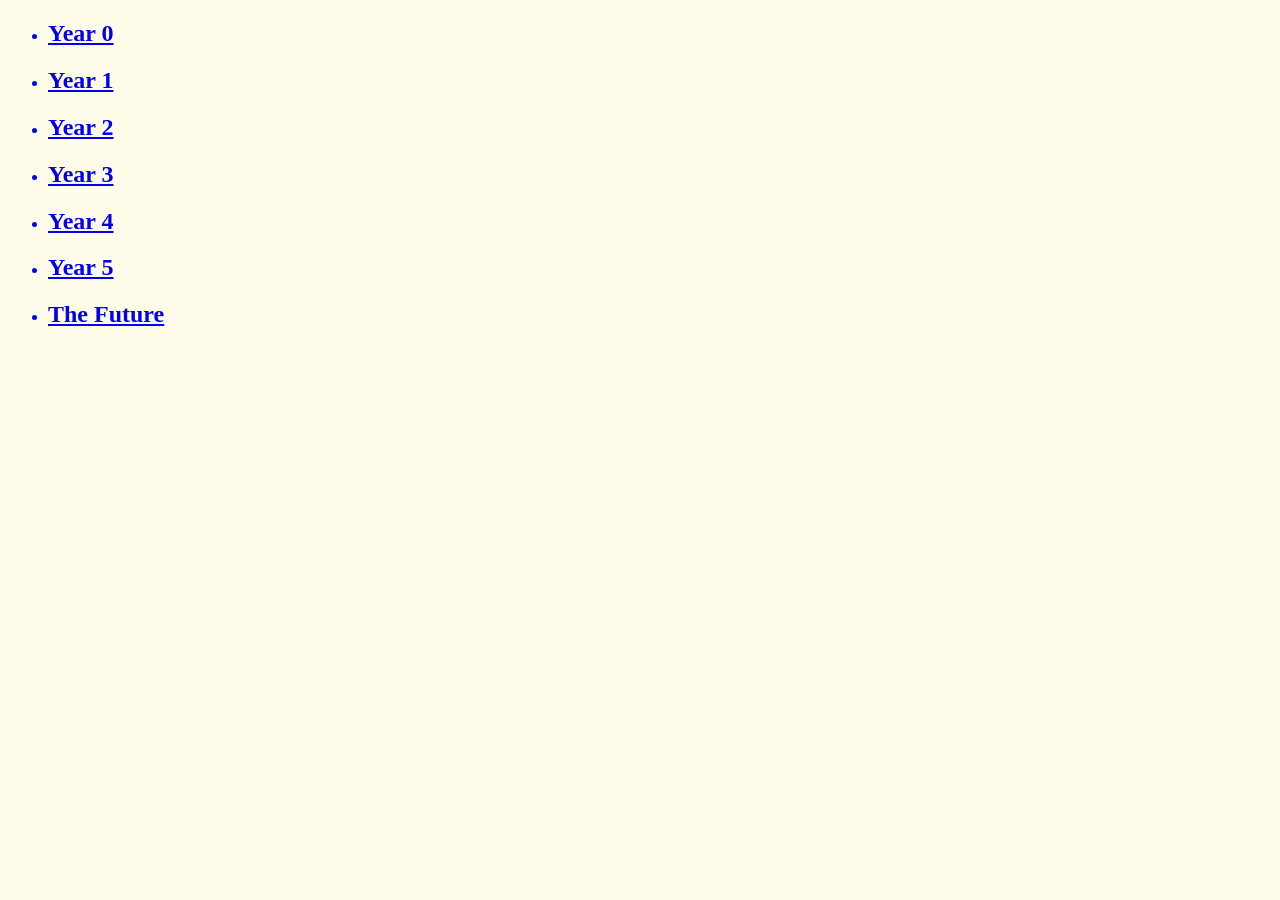
==== index.html @ 8e8eb016 "edits" ====
<!DOCTYPE html>
<html>
<head>
	<title>Covid Time Machine</title>
	<meta charset="UTF-8" />
	<meta name="viewport" content="width=device-width, initial-scale=1.0" />
	<link rel="stylesheet" type="text/css" href="css/site.css">
	<link rel="stylesheet" type="text/css" href="css/homepage.css">
	<script type="text/javascript" src="./js/lab.js" DEFER></script>
</head>
<body>
				<ul>
					<a href="2020/index.html"/>
						<li><h2>Year 0</h2></li>
					<a href="2021/index.html"/>
						<li><h2>Year 1</h2></li>
					<a href="2022/index.html"/>
						<li><h2>Year 2</h2></li>
					<a href="2023/index.html"/>	
						<li><h2>Year 3</h2></li>
					<a href="2024/index.html"/>
						<li><h2>Year 4</h2></li>
					<a href="2025/index.html"/>
						<li><h2>Year 5</h2></li>
					<a href="2026/index.html"/>
						<li><h2>The Future</h2></li>
			
				</ul>
			</div>

		</section>
		<nav id="links">
			
		</nav>
	</main>
</body>
</html>
---- css/site.css ----
/* we can use a single css file to style all the files in our wwebsite */

/* you can pick your own background colors, text colors, and fonts */

/* we can select an html element tag, in this case "body" will apply to the whole document */
body {
  background-color: #fffbe9;
}

/* we can have rules apply to multiple elements at the same time with commas */
h1,h2,h3 {
  font-family: 'Times New Roman';
}

/* and we can have rules that overlap other rules, both take effect */
h1 {
  letter-spacing: 5px;
  word-spacing: 5px;
  font-size: 200%;
}

/* the hashtag in a CSS selector selects an element by id, e.g., id="content" */
#content {
  margin: 10px;
  padding: 10px;
  border: solid 1px #fffbe9;
  background-color: #fffbe9;
}

/* the period in a CSS selector selects an element by class, e.g., class="minor-section" */
.minor-section {
  padding: 10px;
  margin-bottom: 10px;
  border: solid 1px #e1e1ff;
  background-color: #e1e1ff;
}
---- css/homepage.css ----
/* this css file will only style the homepage of our site */

.headshot {
  margin: 10px;
  max-width: 300px;
  position : relative;
  border: solid 5px #fffbe9;
}
.minor-section {
  padding: 10px;
  margin-bottom: 10px;
  border: solid 1px #e1e1ff;
  background-color: #e1e1ff;
  font-family: 'Times New Roman';
}
.navigation {
  width: 50%;
  height: 50%;
  margin: 10px;
  padding: 10px;
  border: solid 1px #e1e1ff;
  background-color: #e1e1ff;
}
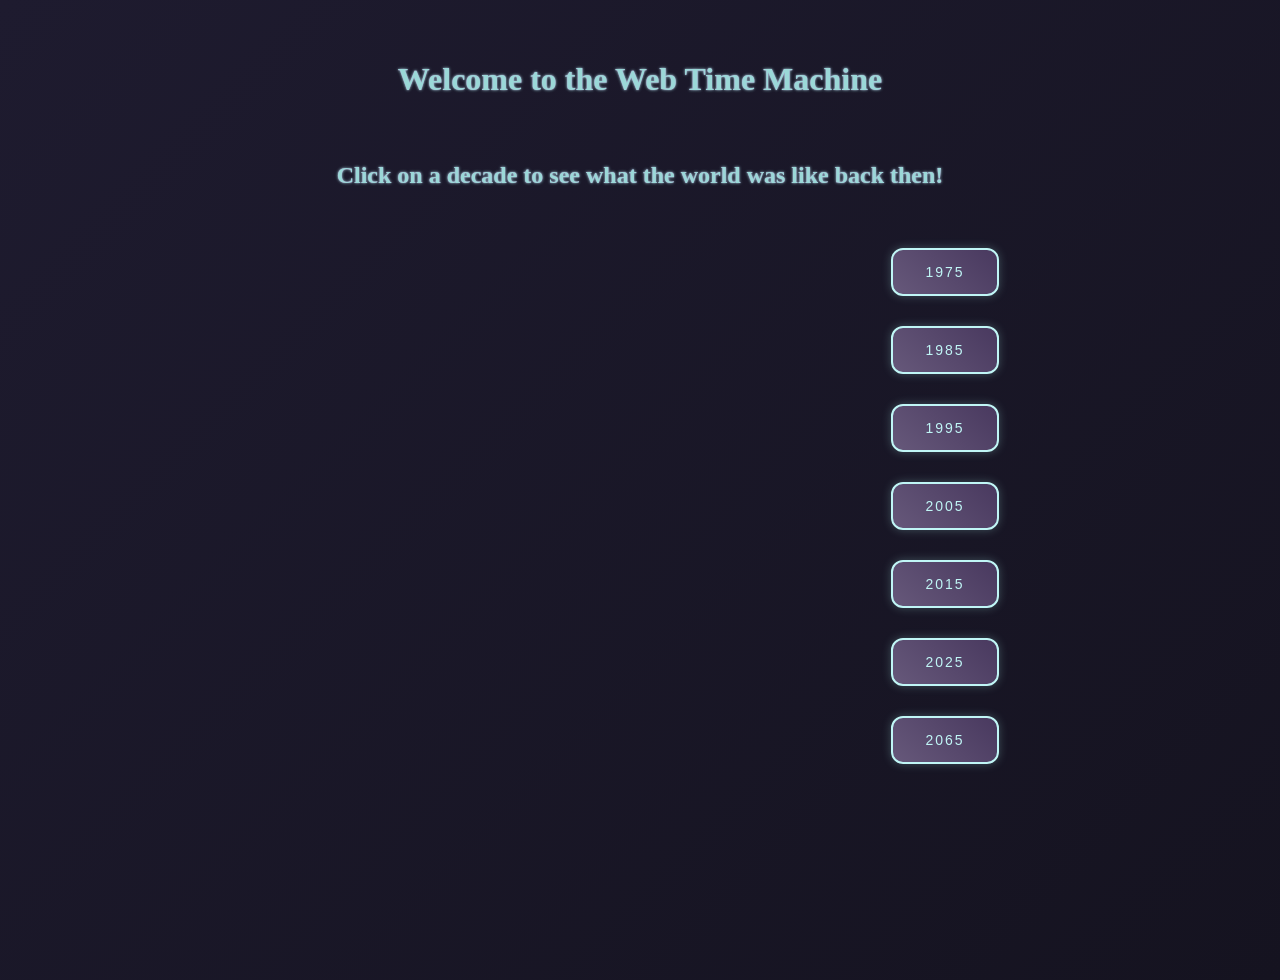
==== commit 600e5983: "Button Edits" ====
--- a/index.html
+++ b/index.html
@@ -1,32 +1,76 @@
 <!DOCTYPE html>
 <html>
 <head>
-	<title>Covid Time Machine</title>
+	<title>Web Time Machine</title>
 	<meta charset="UTF-8" />
 	<meta name="viewport" content="width=device-width, initial-scale=1.0" />
 	<link rel="stylesheet" type="text/css" href="css/site.css">
 	<link rel="stylesheet" type="text/css" href="css/homepage.css">
 	<script type="text/javascript" src="./js/lab.js" DEFER></script>
+	 <script src="https://code.jquery.com/jquery-3.6.0.min.js"></script>
 </head>
+
+
 <body>
-				<ul>
-					<a href="2020/index.html"/>
-						<li><h2>Year 0</h2></li>
-					<a href="2021/index.html"/>
-						<li><h2>Year 1</h2></li>
-					<a href="2022/index.html"/>
-						<li><h2>Year 2</h2></li>
-					<a href="2023/index.html"/>	
-						<li><h2>Year 3</h2></li>
-					<a href="2024/index.html"/>
-						<li><h2>Year 4</h2></li>
-					<a href="2025/index.html"/>
-						<li><h2>Year 5</h2></li>
-					<a href="2026/index.html"/>
-						<li><h2>The Future</h2></li>
-			
-				</ul>
-			</div>
+	<div class = "title">
+		<h1>Welcome to the Web Time Machine</h1>
+	</div>
+
+	
+	<h2><p>Click on a decade to see what the world was like back then!</p></h2>
+
+	<div>
+		<button id="navButtonOne" class="navButton">1975</button>
+	</div>
+	
+		<button id="navButtonTwo" class="navButton">1985</button>
+		<button id="navButtonThree" class="navButton">1995</button>
+		<button id="navButtonFour" class="navButton">2005</button>
+		<button id="navButtonFive" class="navButton">2015</button>
+		<button id="navButtonSix" class="navButton">2025</button>
+		<button id="navButtonSeven" class="navButton">2065</button>
+				
+	<script>
+    	$(document).ready(function () {
+      		$('#navButtonOne').click(function () {
+       			 window.location.href = '1975/index.html';
+      		});
+    	});
+		$(document).ready(function () {
+	  		$('#navButtonTwo').click(function () {
+	   			 window.location.href = '1985/index.html';
+	  		});
+		});
+		$(document).ready(function () {
+	  		$('#navButtonThree').click(function () {
+	   			 window.location.href = '1995/index.html';
+	  		});
+		});
+		$(document).ready(function () {
+	  		$('#navButtonFour').click(function () {
+	   			 window.location.href = '2005/index.html';
+	  		});
+		});
+		$(document).ready(function () {
+	  		$('#navButtonFive').click(function () {
+	   			 window.location.href = '2015/index.html';
+	  		});
+		});
+		$(document).ready(function () {
+	  		$('#navButtonSix').click(function () {
+	   			 window.location.href = '2025/index.html';
+	  		});
+		});
+		$(document).ready(function () {
+	  		$('#navButtonSeven').click(function () {
+	   			 window.location.href = '2065/index.html';
+	  		});
+		});
+	</script>
+
+
+
+		
 
 		</section>
 		<nav id="links">
--- a/css/site.css
+++ b/css/site.css
@@ -1,36 +1,38 @@
-/* we can use a single css file to style all the files in our wwebsite */
-
-/* you can pick your own background colors, text colors, and fonts */
-
-/* we can select an html element tag, in this case "body" will apply to the whole document */
 body {
-  background-color: #fffbe9;
+  margin: 0;
+  padding: 0;
+  font-family: 'Press Start 2P', cursive;
+  background: linear-gradient(135deg, #1e1b2f, #151320);
+  color: #d4aad6;
+  min-height: 100vh;
+  display: flex;
+  flex-direction: column;
+  align-items: center;
+  justify-content: flex-start;
+  padding: 40px;
+  text-shadow: 0 0 2px #b57cc4;
 }
 
-/* we can have rules apply to multiple elements at the same time with commas */
-h1,h2,h3 {
-  font-family: 'Times New Roman';
+h1, h2, h3 {
+  color: #9bd8d8;
+  text-shadow: 0 0 1px #b57cc4, 0 0 3px #9bd8d8;
+  margin-bottom: 20px;
 }
 
-/* and we can have rules that overlap other rules, both take effect */
-h1 {
-  letter-spacing: 5px;
-  word-spacing: 5px;
-  font-size: 200%;
+.container {
+  background-color: rgba(255, 255, 255, 0.03);
+  padding: 30px;
+  border-radius: 10px;
+  border: 1px solid #b57cc4;
+  box-shadow: 0 0 10px rgba(181, 124, 196, 0.2);
+  max-width: 800px;
+  width: 100%;
+  margin-bottom: 40px;
 }
 
-/* the hashtag in a CSS selector selects an element by id, e.g., id="content" */
-#content {
-  margin: 10px;
-  padding: 10px;
-  border: solid 1px #fffbe9;
-  background-color: #fffbe9;
-}
-
-/* the period in a CSS selector selects an element by class, e.g., class="minor-section" */
-.minor-section {
-  padding: 10px;
-  margin-bottom: 10px;
-  border: solid 1px #e1e1ff;
-  background-color: #e1e1ff;
-}
+#buttons {
+  display: flex;
+  justify-content: center;
+  gap: 20px;
+  margin-top: 20px;
+}
--- a/css/homepage.css
+++ b/css/homepage.css
@@ -1,24 +1,54 @@
-/* this css file will only style the homepage of our site */
-
-.headshot {
-  margin: 10px;
-  max-width: 300px;
-  position : relative;
-  border: solid 5px #fffbe9;
-}
-.minor-section {
-  padding: 10px;
-  margin-bottom: 10px;
-  border: solid 1px #e1e1ff;
-  background-color: #e1e1ff;
-  font-family: 'Times New Roman';
-}
-.navigation {
-  width: 50%;
-  height: 50%;
-  margin: 10px;
-  padding: 10px;
-  border: solid 1px #e1e1ff;
-  background-color: #e1e1ff;
+.navButton {
+  background: linear-gradient(45deg, #66587a, #49395f);
+  color: #c0f6f6;
+  margin: 15px;
+  margin-left: 625px;
+  padding: 14px 32px;
+  font-size: 14px;
+  border: 2px solid #c0f6f6;
+  border-radius: 12px;
+  box-shadow: 0 0 10px rgba(155, 216, 216, 0.3);
+  cursor: pointer;
+  transition: all 0.3s ease-in-out;
+  text-transform: uppercase;
+  letter-spacing: 2px;
 }
 
+.navButton:hover {
+  background: linear-gradient(45deg, #9492c0, #7f6f99);
+  color: #1e1b2f;
+  box-shadow: 0 0 20px rgba(208, 245, 245, 0.5);
+  transform: scale(1.05);
+}
+
+body {
+  margin: 0;
+  padding: 0;
+  font-family: 'Press Start 2P', cursive;
+  background: linear-gradient(135deg, #1e1b2f, #151320);
+  color: #d4aad6;
+  min-height: 100vh;
+  display: flex;
+  flex-direction: column;
+  align-items: center;
+  justify-content: flex-start;
+  padding: 40px;
+  text-shadow: 0 0 2px #b57cc4;
+}
+
+h1, h2, h3 {
+  color: #9bd8d8;
+  text-shadow: 0 0 1px #b57cc4, 0 0 3px #9bd8d8;
+  margin-bottom: 20px;
+}
+
+.container {
+  background-color: rgba(255, 255, 255, 0.03);
+  padding: 30px;
+  border-radius: 10px;
+  border: 1px solid #b57cc4;
+  box-shadow: 0 0 10px rgba(181, 124, 196, 0.2);
+  max-width: 800px;
+  width: 100%;
+  margin-bottom: 40px;
+}
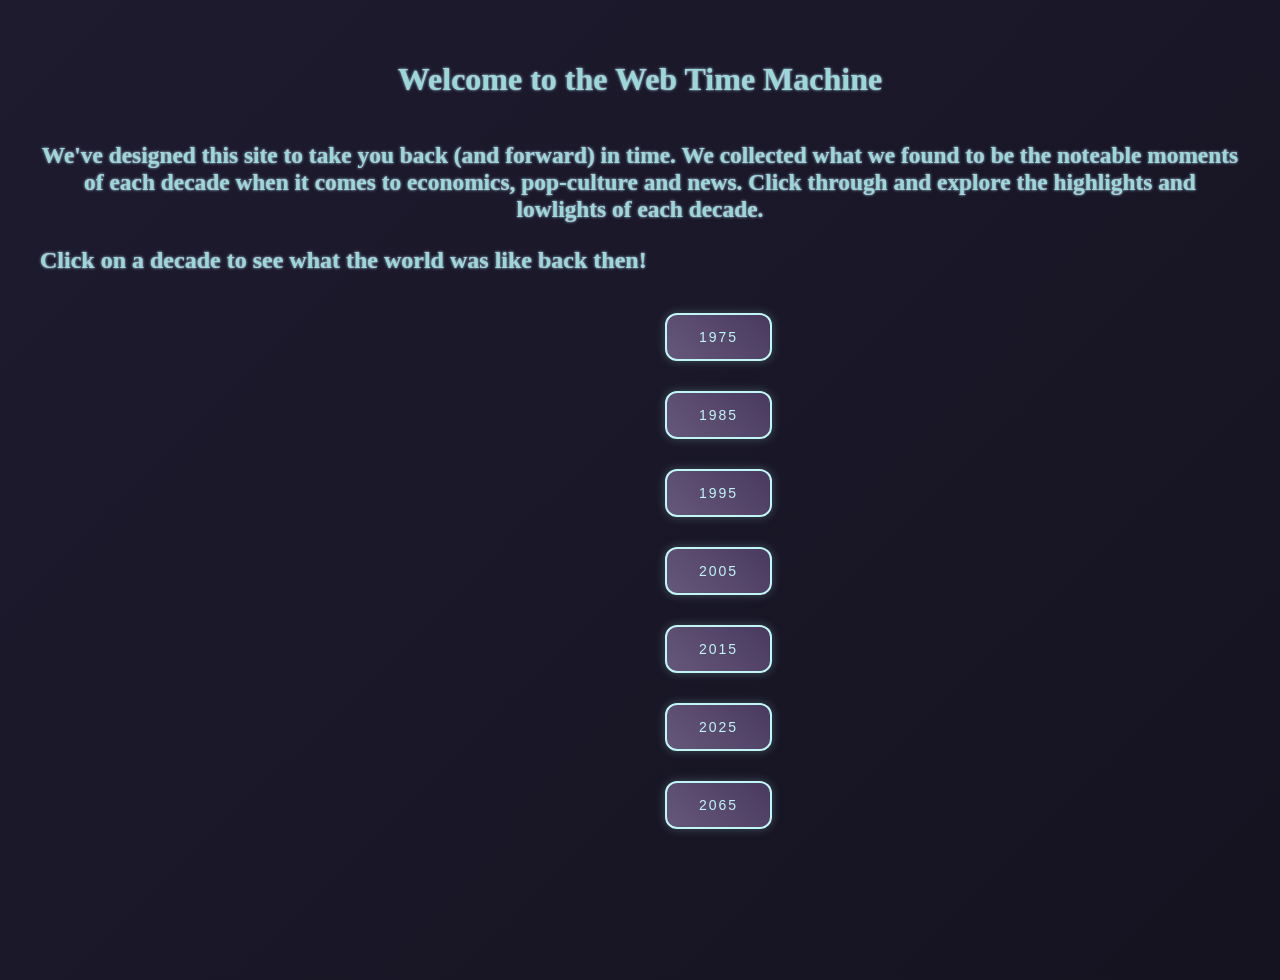
==== commit ee8b8180: "Style edits: homepage" ====
--- a/index.html
+++ b/index.html
@@ -16,19 +16,19 @@
 		<h1>Welcome to the Web Time Machine</h1>
 	</div>
 
-	
-	<h2><p>Click on a decade to see what the world was like back then!</p></h2>
+	<div class = "felx-container">
+		<div id = text><h3><p> We've designed this site to take you back (and forward) in time. We collected what we found to be the noteable moments of each decade when it comes to economics, pop-culture and news. Click through and explore the highlights and lowlights of each decade. </p></h3></div>
 
-	<div>
+		<h2><p>Click on a decade to see what the world was like back then!</p></h2>
+
 		<button id="navButtonOne" class="navButton">1975</button>
-	</div>
-	
 		<button id="navButtonTwo" class="navButton">1985</button>
 		<button id="navButtonThree" class="navButton">1995</button>
 		<button id="navButtonFour" class="navButton">2005</button>
 		<button id="navButtonFive" class="navButton">2015</button>
 		<button id="navButtonSix" class="navButton">2025</button>
 		<button id="navButtonSeven" class="navButton">2065</button>
+	</div>
 				
 	<script>
     	$(document).ready(function () {
@@ -66,11 +66,8 @@
 	   			 window.location.href = '2065/index.html';
 	  		});
 		});
+
 	</script>
-
-
-
-		
 
 		</section>
 		<nav id="links">
--- a/css/site.css
+++ b/css/site.css
@@ -29,10 +29,3 @@
   width: 100%;
   margin-bottom: 40px;
 }
-
-#buttons {
-  display: flex;
-  justify-content: center;
-  gap: 20px;
-  margin-top: 20px;
-}
--- a/css/homepage.css
+++ b/css/homepage.css
@@ -14,6 +14,13 @@
   letter-spacing: 2px;
 }
 
+#text {
+  color: #c0f6f6;
+  font-size: 20px;
+  text-align: center;
+  margin-top: 20px;
+}
+
 .navButton:hover {
   background: linear-gradient(45deg, #9492c0, #7f6f99);
   color: #1e1b2f;
@@ -21,18 +28,11 @@
   transform: scale(1.05);
 }
 
-body {
-  margin: 0;
-  padding: 0;
+.body {
   font-family: 'Press Start 2P', cursive;
-  background: linear-gradient(135deg, #1e1b2f, #151320);
   color: #d4aad6;
   min-height: 100vh;
-  display: flex;
-  flex-direction: column;
-  align-items: center;
-  justify-content: flex-start;
-  padding: 40px;
+  text-wrap: wrap;
   text-shadow: 0 0 2px #b57cc4;
 }
 
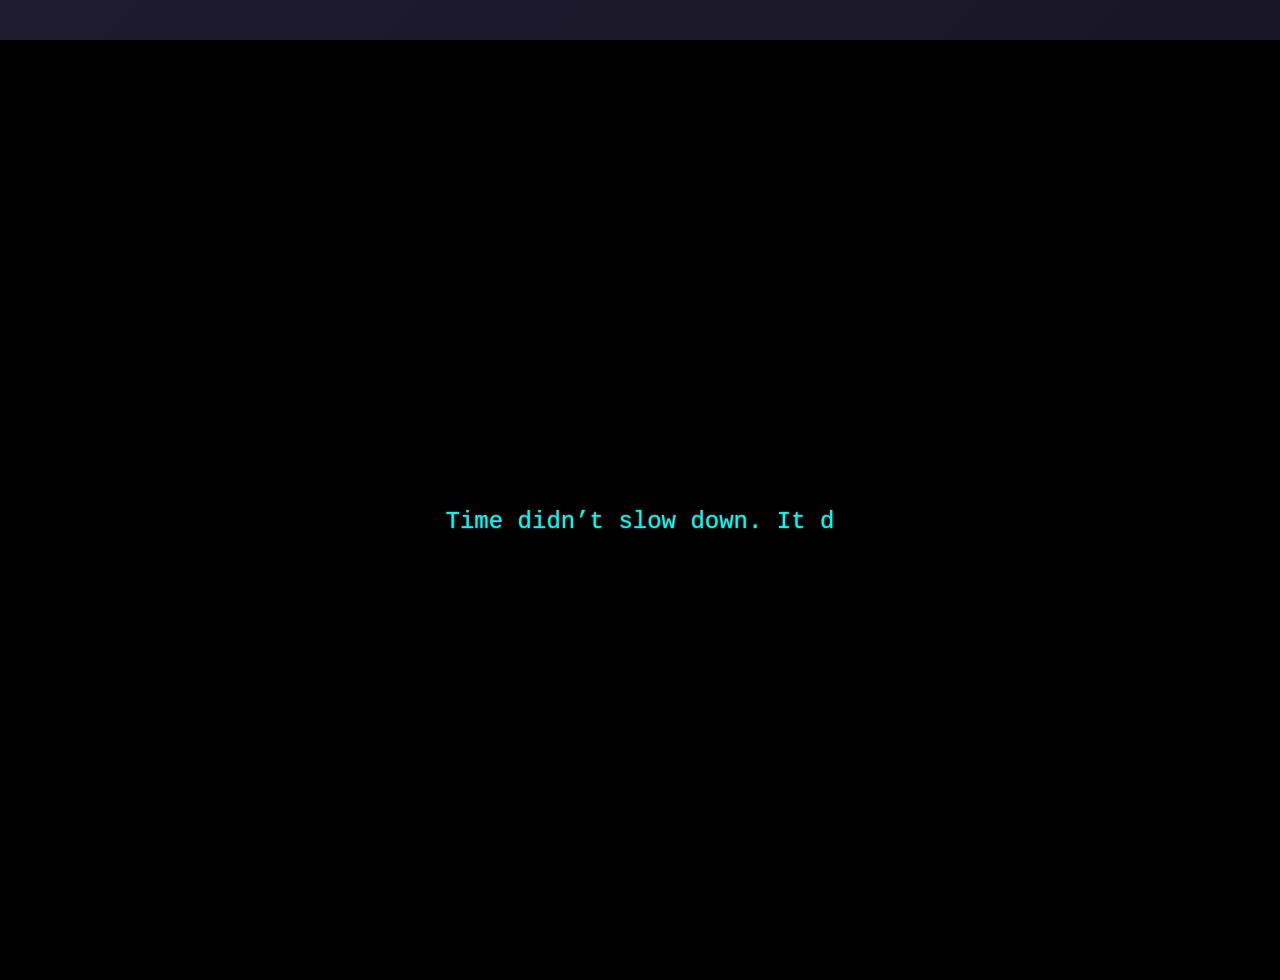
==== commit 26ced262: "working webpage" ====
--- a/index.html
+++ b/index.html
@@ -6,12 +6,65 @@
 	<meta name="viewport" content="width=device-width, initial-scale=1.0" />
 	<link rel="stylesheet" type="text/css" href="css/site.css">
 	<link rel="stylesheet" type="text/css" href="css/homepage.css">
-	<script type="text/javascript" src="./js/lab.js" DEFER></script>
+	<script type="text/javascript" src="./js/lab.js" defer></script>
 	 <script src="https://code.jquery.com/jquery-3.6.0.min.js"></script>
 </head>
-
-
 <body>
+		<div id="intro" class="intro-screen">
+		  <p id="introText" class="typing-text"></p>
+		</div>
+		<script>
+			const story = "Time didn’t slow down. It didn’t shatter. It stopped. Completely.\nYou now stand outside the river of time.\nStep carefully. The past will tempt you. The future will test you.\nBut remember—time only stopped because you touched it.";
+			const textElement = document.getElementById("introText");
+			let i = 0;
+		  
+			function typeStory() {
+			  if (i < story.length) {
+				textElement.innerHTML += story.charAt(i) === '\n' ? "<br>" : story.charAt(i);
+				i++;
+				setTimeout(typeStory, 45);
+			  } else {
+				setTimeout(() => {
+				  document.getElementById("intro").style.display = "none";
+				  document.getElementById("cutscene").style.display = "flex";
+		  
+				  setTimeout(() => {
+					document.getElementById("cutscene").style.display = "none";
+					showMainContent();
+				  }, 3000);
+				}, 1000);
+			  }
+			}
+		  
+			function showMainContent() {
+			  document.querySelector(".title").style.display = "block";
+			  document.querySelector(".felx-container").style.display = "block";
+			}
+		  
+			document.addEventListener("DOMContentLoaded", () => {
+			  const hasSeenIntro = sessionStorage.getItem("hasSeenIntro");
+		  
+			  if (!hasSeenIntro) {
+				// First time visiting — play intro
+				sessionStorage.setItem("hasSeenIntro", "true");
+				document.querySelector(".title").style.display = "none";
+				document.querySelector(".felx-container").style.display = "none";
+				typeStory();
+			  } else {
+				// Skip intro
+				document.getElementById("intro").style.display = "none";
+				document.getElementById("cutscene").style.display = "none";
+				showMainContent();
+			  }
+			});
+		  </script>		  
+		  
+		<div id="cutscene" class="cutscene" style="display: none;">
+		  <div class="time-portal">
+			<p>Initiating Time Travel...</p>
+		  </div>
+		</div>
+	  
 	<div class = "title">
 		<h1>Welcome to the Web Time Machine</h1>
 	</div>
--- a/css/homepage.css
+++ b/css/homepage.css
@@ -1,3 +1,50 @@
+body {
+  margin: 0;
+  background-color: black;
+  color: #00ffe1;
+  font-family: monospace;
+}
+
+.intro-screen {
+  position: fixed;
+  width: 100%;
+  height: 100vh;
+  background: black;
+  display: flex;
+  justify-content: center;
+  align-items: center;
+  padding: 2rem;
+  text-align: center;
+  z-index: 1000;
+}
+
+.typing-text {
+  font-size: 1.5rem;
+  line-height: 1.6;
+  max-width: 700px;
+}
+
+.cutscene {
+  position: fixed;
+  width: 100%;
+  height: 100vh;
+  background: black;
+  display: flex;
+  justify-content: center;
+  align-items: center;
+  color: #00ffe1;
+  font-size: 2rem;
+  z-index: 999;
+  animation: pulse 2s infinite;
+}
+
+@keyframes pulse {
+  0% { transform: scale(1); opacity: 1; }
+  50% { transform: scale(1.1); opacity: 0.8; }
+  100% { transform: scale(1); opacity: 1; }
+}
+
+
 .navButton {
   background: linear-gradient(45deg, #66587a, #49395f);
   color: #c0f6f6;
@@ -14,12 +61,6 @@
   letter-spacing: 2px;
 }
 
-#text {
-  color: #c0f6f6;
-  font-size: 20px;
-  text-align: center;
-  margin-top: 20px;
-}
 
 .navButton:hover {
   background: linear-gradient(45deg, #9492c0, #7f6f99);
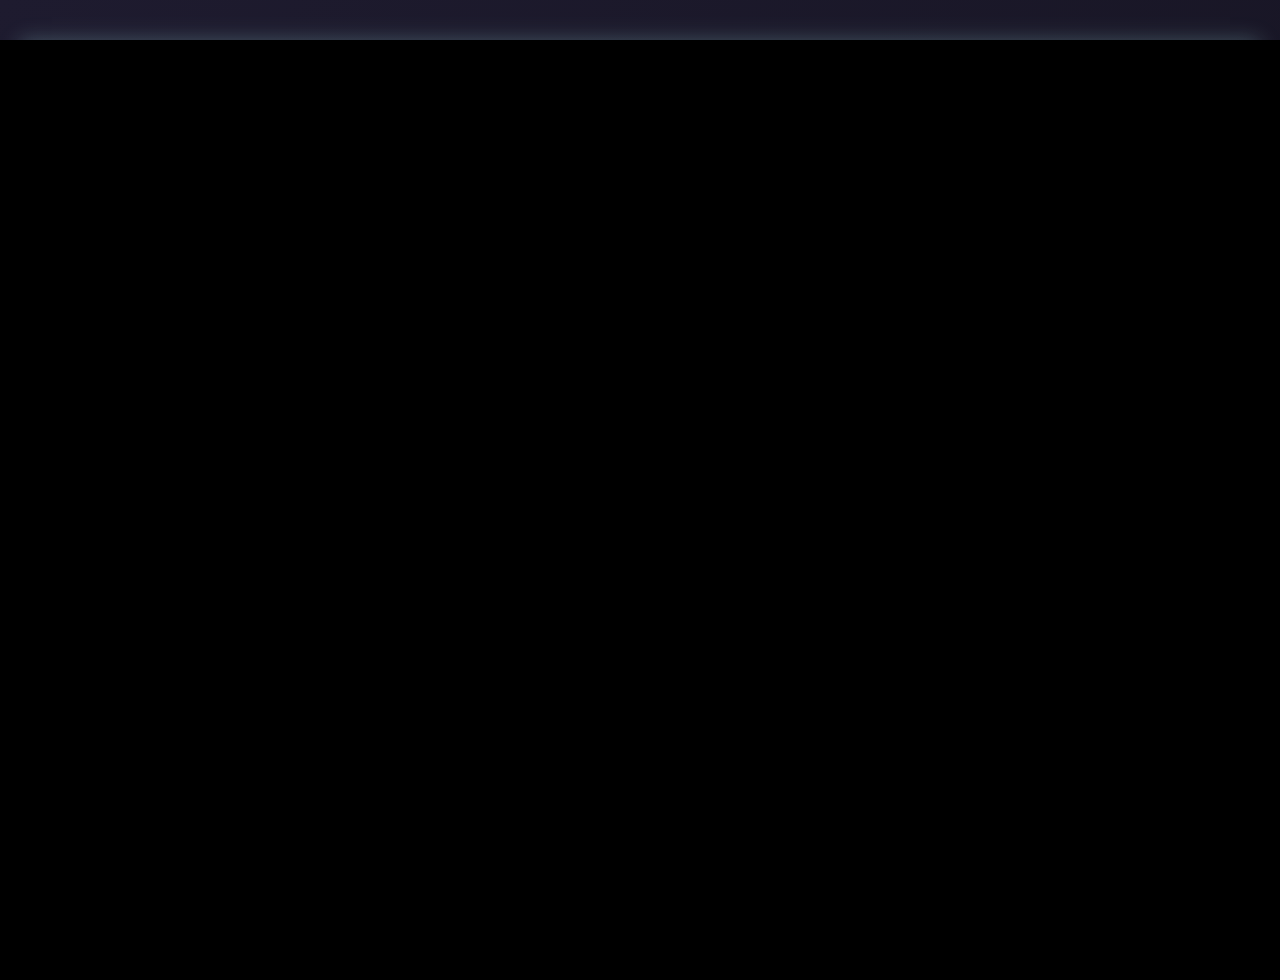
==== commit 3f634bdf: "Button Alignment, Banner Styling, Button Re-Styling" ====
--- a/index.html
+++ b/index.html
@@ -69,19 +69,34 @@
 		<h1>Welcome to the Web Time Machine</h1>
 	</div>
 
-	<div class = "felx-container">
-		<div id = text><h3><p> We've designed this site to take you back (and forward) in time. We collected what we found to be the noteable moments of each decade when it comes to economics, pop-culture and news. Click through and explore the highlights and lowlights of each decade. </p></h3></div>
 
-		<h2><p>Click on a decade to see what the world was like back then!</p></h2>
+  <div id="time-banner">
+    <div id="banner-text">
+      <h3>
+        <p>
+          We've designed this site to take you backward (and forward) in time. We collected what we found to be the noteable moments of each decade when it comes to economics, pop-culture and news. Click through and explore the highlights and lowlights of each decade.
+        </p>
+      </h3>
+    </div>
+  </div>
 
-		<button id="navButtonOne" class="navButton">1975</button>
-		<button id="navButtonTwo" class="navButton">1985</button>
-		<button id="navButtonThree" class="navButton">1995</button>
-		<button id="navButtonFour" class="navButton">2005</button>
-		<button id="navButtonFive" class="navButton">2015</button>
-		<button id="navButtonSix" class="navButton">2025</button>
-		<button id="navButtonSeven" class="navButton">2065</button>
-	</div>
+  <h2><p>Click on a decade to see what the world was like back then!</p></h2>
+<div class ="center-wrapper">
+  <div class="button-panel">
+    <button id="navButtonOne" class="navButton">1975</button>
+    <button id="navButtonTwo" class="navButton">1985</button>
+    <button id="navButtonThree" class="navButton">1995</button>
+    <button id="navButtonFour" class="navButton">2005</button>
+    <button id="navButtonFive" class="navButton">2015</button>
+    <button id="navButtonSix" class="navButton">2025</button>
+    <button id="navButtonSeven" class="navButton">2065</button>
+  </div>
+</div>
+
+	<div class="section">
+		<h2>Interactive Graphic</h2>
+		<div id="graphicArea">Booting up visual simulation...</div>
+ 	</div>
 				
 	<script>
     	$(document).ready(function () {
@@ -120,6 +135,7 @@
 	  		});
 		});
 
+
 	</script>
 
 		</section>
--- a/css/homepage.css
+++ b/css/homepage.css
@@ -45,30 +45,6 @@
 }
 
 
-.navButton {
-  background: linear-gradient(45deg, #66587a, #49395f);
-  color: #c0f6f6;
-  margin: 15px;
-  margin-left: 625px;
-  padding: 14px 32px;
-  font-size: 14px;
-  border: 2px solid #c0f6f6;
-  border-radius: 12px;
-  box-shadow: 0 0 10px rgba(155, 216, 216, 0.3);
-  cursor: pointer;
-  transition: all 0.3s ease-in-out;
-  text-transform: uppercase;
-  letter-spacing: 2px;
-}
-
-
-.navButton:hover {
-  background: linear-gradient(45deg, #9492c0, #7f6f99);
-  color: #1e1b2f;
-  box-shadow: 0 0 20px rgba(208, 245, 245, 0.5);
-  transform: scale(1.05);
-}
-
 .body {
   font-family: 'Press Start 2P', cursive;
   color: #d4aad6;
@@ -92,4 +68,117 @@
   max-width: 800px;
   width: 100%;
   margin-bottom: 40px;
+}
+
+#time-banner {
+  width: 100%;
+  background: linear-gradient(to right, #1e1b2f, #2a1d40, #1e1b2f);
+  border-top: 4px solid #9bd8d8;
+  border-bottom: 4px solid #b57cc4;
+  padding: 20px 20px;
+  color: #d4aad6;
+  font-family: 'Press Start 2P', cursive;
+  text-align: center;
+  text-transform: uppercase;
+  letter-spacing: 1.5px;
+  font-size: 12px; /* Smaller size to make it fit */
+  box-shadow: 0 0 20px rgba(155, 216, 216, 0.3), 0 0 40px rgba(181, 124, 196, 0.3) inset;
+  position: relative;
+  z-index: 10;
+  line-height: 1.5;
+  overflow-wrap: hidden;
+  word-wrap: break-word;
+}
+
+#time-banner::before,
+#time-banner::after {
+  content: "";
+  position: absolute;
+  top: 0;
+  width: 60px;
+  height: 100%;
+  background: repeating-linear-gradient(
+    45deg,
+    rgba(155, 216, 216, 0.1),
+    rgba(155, 216, 216, 0.1) 4px,
+    rgba(181, 124, 196, 0.2) 4px,
+    rgba(181, 124, 196, 0.2) 8px
+  );
+  z-index: -1;
+}
+
+#time-banner::before {
+  left: 0;
+  border-right: 2px solid #9bd8d8;
+}
+
+#time-banner::after {
+  right: 0;
+  border-left: 2px solid #b57cc4;
+}
+
+.center-wrapper {
+  display: flex;
+  flex-direction: column;
+  align-items: center;
+  justify-content: center;
+}
+
+.button-panel {
+  display: grid;
+  grid-template-columns: repeat(auto-fit, minmax(140px, 1fr));
+  gap: 20px;
+  justify-items: center;
+  align-items: center;
+  max-width: 600px;
+  margin: 40px auto;
+  padding: 20px;
+}
+
+.navButton {
+  background: radial-gradient(circle at 30% 30%, #8a89a5, #4b4765);
+  color: #00f0ff;
+  padding: 16px 30px;
+  font-size: 16px;
+  font-family: 'Press Start 2P', cursive;
+  border: none;
+  border-radius: 12px;
+  box-shadow:
+    inset -4px -4px 8px rgba(255, 255, 255, 0.2),
+    inset 4px 4px 8px rgba(0, 0, 0, 0.6),
+    0 4px 10px rgba(0, 255, 255, 0.3),
+    0 0 8px rgba(0, 255, 255, 0.4);
+  text-shadow: 0 0 3px #00f0ff, 0 0 5px #00f0ff;
+  cursor: pointer;
+  margin: 10px;
+  transition: transform 0.2s ease, box-shadow 0.2s ease;
+  text-transform: uppercase;
+  letter-spacing: 1px;
+}
+
+.navButton:hover {
+  transform: translateY(-3px);
+  box-shadow:
+    inset -2px -2px 6px rgba(255, 255, 255, 0.2),
+    inset 2px 2px 6px rgba(0, 0, 0, 0.4),
+    0 6px 15px rgba(0, 255, 255, 0.6),
+    0 0 12px rgba(0, 255, 255, 0.8);
+}
+
+.navButton:active {
+  transform: translateY(2px);
+  box-shadow:
+    inset 2px 2px 4px rgba(0, 0, 0, 0.6),
+    inset -2px -2px 4px rgba(255, 255, 255, 0.1),
+    0 2px 6px rgba(0, 255, 255, 0.3);
+}
+
+@keyframes glowPulse {
+  0% { box-shadow: 0 0 8px #00f0ff; }
+  50% { box-shadow: 0 0 16px #00f0ff; }
+  100% { box-shadow: 0 0 8px #00f0ff; }
+}
+
+.navButton {
+  animation: glowPulse 2s infinite ease-in-out;
 }
